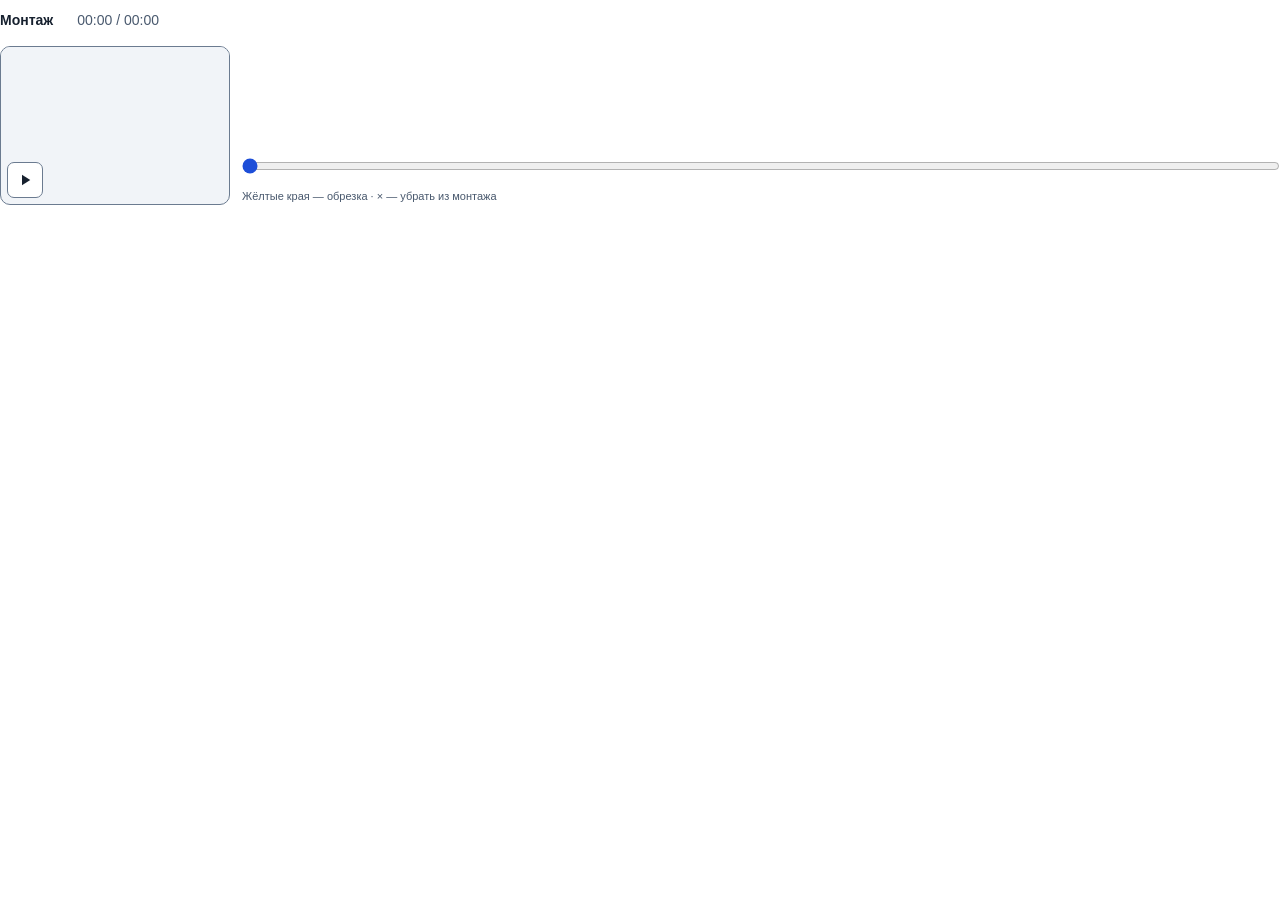
==== timeline/index.html @ 5def9ed3 "Add LND Interview Utility for macOS" ====
<!doctype html><html lang="ru"><meta charset="utf-8"><meta name="viewport" content="width=device-width,initial-scale=1"><style>
:root{--bg:#fff;--surface:#f1f4f8;--text:#17212f;--muted:#48586d;--line:#6b7b90;--accent:#1d4ed8;--trim:#f6c84a;--on-trim:#211900}body[data-theme=dark]{--bg:#1b222e;--surface:#242f3e;--text:#edf2fa;--muted:#becbde;--line:#8797ad;--accent:#9abfff}*{box-sizing:border-box}body{margin:0;background:var(--bg);color:var(--text);font:14px/1.5 -apple-system,BlinkMacSystemFont,"Segoe UI",sans-serif}.bar{display:flex;gap:12px;align-items:center;min-height:40px;margin-bottom:6px}.heading{font-weight:700}.clock{font-variant-numeric:tabular-nums;color:var(--muted)}.speaker{font-weight:650;overflow-wrap:anywhere}.status{color:var(--muted);font-size:12px;margin-left:auto}.workspace{display:grid;grid-template-columns:230px minmax(0,1fr);gap:12px}.stage{position:relative;background:var(--surface);border:1px solid var(--line);border-radius:10px;overflow:hidden}video{width:100%;height:144px;display:block;object-fit:contain;background:var(--surface)}.player-buttons{position:absolute;bottom:6px;left:6px;display:flex;gap:6px}button{font:inherit;min-width:36px;min-height:36px;border:1px solid var(--line);color:var(--text);background:var(--bg);border-radius:7px;cursor:pointer;padding:5px 8px}button:hover{background:var(--surface)}button:focus-visible,input:focus-visible,[tabindex]:focus-visible{outline:3px solid var(--accent);outline-offset:2px}svg{width:18px;height:18px;fill:currentColor;vertical-align:middle}.edit-area{min-width:0}.tracks{display:flex;gap:12px;overflow-x:auto;padding:4px 4px 10px;min-height:106px;align-items:stretch;scrollbar-width:thin}.clip{position:relative;flex-shrink:0;min-width:140px;width:180px;border:1px solid var(--line);border-radius:8px;background:var(--surface);cursor:grab;touch-action:pan-y;overflow:visible}.clip.active{box-shadow:inset 0 0 0 2px var(--accent)}.clip.dragging{opacity:.55}.clip.drop-target{outline:3px dashed var(--accent);outline-offset:-3px}.content{padding:6px 16px 6px;min-height:90px;user-select:none}.name{display:block;font-weight:650;white-space:nowrap;overflow:hidden;text-overflow:ellipsis;max-width:100%;padding-right:40px}.detail{display:block;color:var(--muted);font-size:11px;font-variant-numeric:tabular-nums}.remove{position:absolute;right:24px;top:3px;padding:0;min-width:25px;min-height:25px;border:0;background:var(--bg);z-index:3;border-radius:4px}.remove svg{width:16px;height:16px}.edge{position:absolute;top:0;bottom:0;width:12px;min-width:12px;min-height:0;border:0;border-radius:4px;background:var(--trim)!important;color:var(--on-trim);padding:0;cursor:ew-resize;touch-action:none;z-index:4;box-shadow:0 0 0 1px #211900}.edge:before{content:'';display:block;width:2px;height:18px;background:var(--on-trim);margin:auto}.edge:after{content:'';position:absolute;inset:0 -6px}.edge.start{left:0}.edge.end{right:0}.edge:focus-visible{z-index:5}.clip.trimming{z-index:8}.trim-value{position:absolute;bottom:100%;left:0;background:var(--bg);border:1px solid var(--line);border-radius:5px;padding:2px 5px;white-space:nowrap;font-size:12px;z-index:9}.seek{width:100%;margin:0;accent-color:var(--accent);color:var(--text);min-height:28px;cursor:pointer}.error{background:#8f2020;color:#fff;padding:6px;border-radius:6px;font-size:12px}.error:empty{display:none}.hint{font-size:11px;color:var(--muted);margin:2px 0 0}.empty{padding:6px;color:var(--muted)}@media(max-width:650px){.workspace{grid-template-columns:130px minmax(0,1fr);gap:8px}video{height:132px}.bar{gap:6px;flex-wrap:wrap}.heading{font-size:13px}.speaker{font-size:12px}.status{display:none}.clock{font-size:12px}.tracks{min-height:104px}}@media(prefers-reduced-motion:reduce){*{scroll-behavior:auto!important}}
</style>
<div class="bar"><span class="heading" id="heading">Монтаж</span><span class="speaker" id="speaker"></span><span class="clock" id="clock">00:00 / 00:00</span><span class="status" id="status"></span></div>
<div class="workspace"><div class="stage"><video id="video" crossorigin="anonymous" preload="metadata" playsinline></video><div class="player-buttons"><button id="play" aria-label="Воспроизвести монтаж"><svg viewBox="0 0 24 24" aria-hidden="true"><path d="M8 5v14l11-7z"/></svg></button></div></div><div class="edit-area"><div id="tracks" class="tracks" aria-label="Порядок и границы фрагментов монтажа"></div><input id="seek" class="seek" type="range" min="0" max="1" step="0.05" value="0" aria-label="Позиция в общем ролике"><div class="hint">Жёлтые края — обрезка · × — убрать из монтажа</div></div></div><div id="error" class="error" role="alert"></div>
<script>
const $=id=>document.getElementById(id),v=$('video'),tracks=$('tracks');
let clips=[],index=0,signature='',sequence=Date.now(),wantedPlay=false,trim=null,sourceMode=false,sourceSeek=0;
const send=(type,extra={})=>window.parent.postMessage({isStreamlitMessage:true,type,...extra},'*');
const icon=path=>'<svg viewBox="0 0 24 24" aria-hidden="true"><path d="'+path+'"/></svg>';
function fmt(t){const n=Math.round(Math.max(0,t||0)*100);return String(Math.floor(n/6000)).padStart(2,'0')+':'+((n%6000)/100).toFixed(2).padStart(5,'0')}
const url=s=>window.parent.location.protocol+'//'+window.parent.location.hostname+s;
function offset(i){return clips.slice(0,i).reduce((s,c)=>s+c.duration,0)}
function total(){return offset(clips.length)}
function post(payload){send('streamlit:setComponentValue',{value:{...payload,sequence:++sequence}})}
function paint(){tracks.querySelectorAll('.clip').forEach((el,i)=>el.classList.toggle('active',i===index));$('speaker').textContent=clips[index]?.label||''}
function seekSource(c,at,play){
    sourceSeek=at;
    wantedPlay=play;
    $('error').textContent='';
    if(!c.url){
        wantedPlay=false;v.pause();v.removeAttribute('src');v.load();
        $('error').textContent='Исходник недоступен. Привяжите его в видеотеке.';
        return;
    }
    const src=url(c.url);
    if(v.src!==src){v.src=src;return}
    if(v.readyState>=1)applySeek();
}
function applySeek(){
    v.currentTime=Math.min(sourceSeek,v.duration);
    if(wantedPlay)v.play().catch(playError);
}
v.onloadedmetadata=applySeek;
function setIndex(i,time=0,play=false){
    if(!clips.length)return;
    index=Math.max(0,Math.min(clips.length-1,i));
    sourceMode=false;
    const clip=clips[index];
    seekSource(clip,clip.start+Math.min(clip.duration,time),play);
    paint();
}
function playError(error){
    if(error?.name==='AbortError')return;
    wantedPlay=false;
    if(!v.error)$('error').textContent='Нажмите воспроизведение ещё раз.';
}
function toggle(){
    if(!clips.length||!clips[index].url)return;
    if(!v.paused||wantedPlay){v.pause();wantedPlay=false;return}
    if(sourceMode){setIndex(index,0,true);return}
    if(v.currentTime>=clips[index].end-.001){setIndex(index+1<clips.length?index+1:0,0,true);return}
    wantedPlay=true;
    if(v.readyState>=1)v.play().catch(playError);
}
function advance(){
    if(!clips.length||!wantedPlay||sourceMode||trim)return;
    if(index<clips.length-1)setIndex(index+1,0,true);
    else{wantedPlay=false;v.pause();v.currentTime=Math.min(v.duration,clips[index].end)}
}
function checkBoundary(){
    if(wantedPlay&&!v.paused&&!v.seeking&&clips[index]&&v.currentTime>=clips[index].end)advance();
}
$('play').onclick=toggle;
v.onplay=()=>{$('error').textContent='';$('play').innerHTML=icon('M6 5h4v14H6zm8 0h4v14h-4z');$('play').setAttribute('aria-label','Пауза')};
v.onpause=()=>{$('play').innerHTML=icon('M8 5v14l11-7z');$('play').setAttribute('aria-label','Воспроизвести монтаж')};
v.onended=advance;
v.ontimeupdate=checkBoundary;
v.onerror=()=>{
    if(!clips.length||!clips[index].url)return;
    wantedPlay=false;
    $('error').textContent='Браузер не смог показать исходник. Границы и экспорт в After Effects доступны.';
};
function move(id,to){const from=clips.findIndex(c=>c.id===id);if(from<0||to<0||to>=clips.length||from===to)return;v.pause();const [item]=clips.splice(from,1);clips.splice(to,0,item);signature='';index=to;render();setIndex(to);post({type:'order',order:clips.map(c=>c.id)})}
function remove(id){const old=clips.findIndex(c=>c.id===id);if(old<0)return;v.pause();wantedPlay=false;clips.splice(old,1);signature='';index=Math.max(0,Math.min(old,clips.length-1));render();if(clips.length)setIndex(index);else{v.removeAttribute('src');v.load()}post({type:'remove',id})}
function showSource(c,at){sourceMode=true;v.pause();seekSource(c,at,false)}
function changeBounds(c,edge,value){if(edge==='start')c.start=Math.max(0,Math.min(value,c.end-.05));else c.end=Math.min(c.source_duration,Math.max(value,c.start+.05));c.start=Math.round(c.start*1000)/1000;c.end=Math.round(c.end*1000)/1000;c.duration=c.end-c.start}
function finishTrim(c){v.pause();wantedPlay=false;signature='';render();post({type:'trim',id:c.id,start:c.start,end:c.end})}
function buildEdge(c,edge,block,detail){const h=document.createElement('button');h.className='edge '+edge;h.setAttribute('role','slider');h.setAttribute('aria-label',(edge==='start'?'Начало':'Конец')+' фрагмента '+(clips.indexOf(c)+1)+': '+c.label);h.setAttribute('aria-valuemin','0');h.setAttribute('aria-valuemax',c.source_duration);h.setAttribute('aria-valuenow',c[edge]);h.setAttribute('aria-valuetext',fmt(c[edge]));h.onpointerdown=e=>{e.preventDefault();e.stopPropagation();index=clips.indexOf(c);wantedPlay=false;v.pause();paint();h.focus();h.setPointerCapture(e.pointerId);trim={x:e.clientX,start:c.start,end:c.end,scale:Math.max(.005,c.duration/block.getBoundingClientRect().width),edge};block.classList.add('trimming')};h.onpointermove=e=>{if(!trim||trim.edge!==edge)return;e.preventDefault();const value=(edge==='start'?trim.start:trim.end)+(e.clientX-trim.x)*trim.scale;changeBounds(c,edge,value);h.setAttribute('aria-valuenow',c[edge]);h.setAttribute('aria-valuetext',fmt(c[edge]));detail.textContent=fmt(c.start)+' — '+fmt(c.end);let badge=block.querySelector('.trim-value');if(!badge){badge=document.createElement('span');badge.className='trim-value';block.append(badge)}badge.textContent=(edge==='start'?'Начало ':'Конец ')+fmt(c[edge]);showSource(c,edge==='start'?c.start:Math.max(c.start,c.end-.08))};h.onpointerup=e=>{e.stopPropagation();if(!trim)return;trim=null;block.classList.remove('trimming');finishTrim(c)};h.onpointercancel=()=>{if(trim){c.start=trim.start;c.end=trim.end;c.duration=c.end-c.start}trim=null;block.classList.remove('trimming');render();setIndex(index)};h.onkeydown=e=>{if(!['ArrowLeft','ArrowRight','ArrowDown','ArrowUp'].includes(e.key))return;e.preventDefault();const delta=['ArrowLeft','ArrowDown'].includes(e.key)?-1:1;changeBounds(c,edge,c[edge]+delta*(e.shiftKey?1:.1));finishTrim(c)};return h}
function render(){const focused=document.activeElement,focusId=focused?.closest('.clip')?.dataset.id,focusEdge=focused?.classList.contains('edge')?(focused.classList.contains('start')?'start':'end'):null;tracks.replaceChildren();$('heading').textContent='Монтаж · '+clips.length;$('seek').max=Math.max(total(),.01);$('status').textContent='Превью исходников';clips.forEach((c,i)=>{const block=document.createElement('div');block.className='clip';block.dataset.id=c.id;block.style.width=Math.max(150,Math.min(Math.min(360,Math.max(150,tracks.clientWidth-8)),c.duration/Math.max(total(),.001)*Math.max(600,clips.length*170)))+'px';block.tabIndex=0;block.setAttribute('role','button');block.setAttribute('aria-label','Фрагмент '+(i+1)+': '+c.label);block.title=c.label;const content=document.createElement('div');content.className='content';const name=document.createElement('span');name.className='name';name.textContent=c.label;name.title=c.label;const detail=document.createElement('span');detail.className='detail';detail.textContent=fmt(c.start)+' — '+fmt(c.end);content.append(name);const duration=document.createElement('span');duration.className='detail';duration.textContent='Длина: '+fmt(c.duration);content.append(detail,duration);const del=document.createElement('button');del.className='remove';del.innerHTML=icon('M6.4 5 12 10.6 17.6 5 19 6.4 13.4 12 19 17.6 17.6 19 12 13.4 6.4 19 5 17.6 10.6 12 5 6.4z');del.setAttribute('aria-label','Убрать из монтажа: '+c.label);del.onclick=e=>{e.stopPropagation();remove(c.id)};let origin=null,destination=i,moved=false;content.onpointerdown=e=>{if(e.button!==0)return;e.preventDefault();origin=[e.clientX,e.clientY];destination=i;moved=false;content.setPointerCapture(e.pointerId)};content.onpointermove=e=>{if(!origin||Math.hypot(e.clientX-origin[0],e.clientY-origin[1])<6)return;moved=true;block.classList.add('dragging');tracks.querySelectorAll('.drop-target').forEach(x=>x.classList.remove('drop-target'));const target=document.elementFromPoint(e.clientX,e.clientY)?.closest('.clip');if(target){destination=clips.findIndex(x=>x.id===target.dataset.id);target.classList.add('drop-target')}};content.onpointerup=()=>{if(!origin)return;origin=null;block.classList.remove('dragging');tracks.querySelectorAll('.drop-target').forEach(x=>x.classList.remove('drop-target'));if(moved)move(c.id,destination);else setIndex(clips.indexOf(c),0,true)};content.onpointercancel=()=>{origin=null;block.classList.remove('dragging')};block.onkeydown=e=>{if(e.target!==block)return;if(e.key==='Delete'||e.key==='Backspace'){e.preventDefault();remove(c.id)}else if(e.altKey&&['ArrowLeft','ArrowRight'].includes(e.key)){e.preventDefault();move(c.id,i+(e.key==='ArrowLeft'?-1:1))}else if(e.key==='Enter'||e.code==='Space'){e.preventDefault();setIndex(i,0,true)}};block.append(content,del,buildEdge(c,'start',block,detail),buildEdge(c,'end',block,detail));tracks.append(block)});paint();if(focusId&&focusEdge){tracks.querySelector('[data-id="'+focusId+'"] .edge.'+focusEdge)?.focus({preventScroll:true})}if(!clips.length)$('clock').textContent='00:00 / 00:00'}
$('seek').oninput=()=>{const t=+$('seek').value;let i=0;while(i<clips.length-1&&offset(i+1)<=t)i++;setIndex(i,Math.max(0,t-offset(i)),wantedPlay)};
function tick(){
    checkBoundary();
    if(clips.length&&!sourceMode&&!trim){
        const c=clips[index],at=v.seeking||v.readyState<1?sourceSeek:v.currentTime;
        const t=offset(index)+Math.min(c.duration,Math.max(0,at-c.start));
        $('clock').textContent=fmt(t)+' / '+fmt(total());
        if(document.activeElement!==$('seek'))$('seek').value=t;
    }
    requestAnimationFrame(tick);
}
tick();
window.addEventListener('message',e=>{if(e.data.type!=='streamlit:render')return;const a=e.data.args;document.body.dataset.theme=a.app_theme||'light';const incoming=a.clips||[],sig=JSON.stringify(incoming.map(c=>[c.id,c.start,c.end,c.url,c.label,c.source_duration]));if(sig!==signature){const active=clips[index]?.id;signature=sig;v.pause();clips=incoming;index=Math.max(0,clips.findIndex(c=>c.id===active));render();setIndex(index)}});
window.addEventListener('resize',()=>{if(!trim)render()});
new ResizeObserver(()=>send('streamlit:setFrameHeight',{height:document.body.scrollHeight+4})).observe(document.body);
try{const pd=window.parent.document,dock=pd.querySelector('.st-key-montage-dock');if(dock){const obs=new ResizeObserver(()=>pd.documentElement.style.setProperty('--vw-dock-height',Math.ceil(dock.getBoundingClientRect().height)+'px'));obs.observe(dock);const focus=e=>{if(dock.contains(e.target)||e.target.closest('[data-testid=stPopoverBody],[role=dialog]'))return;const r=e.target.getBoundingClientRect(),top=dock.getBoundingClientRect().top;if(r.bottom>top)e.target.scrollIntoView({block:'center'})};pd.addEventListener('focusin',focus);window.addEventListener('pagehide',()=>{obs.disconnect();pd.removeEventListener('focusin',focus)})}}catch{}
send('streamlit:componentReady',{apiVersion:1});
</script></html>
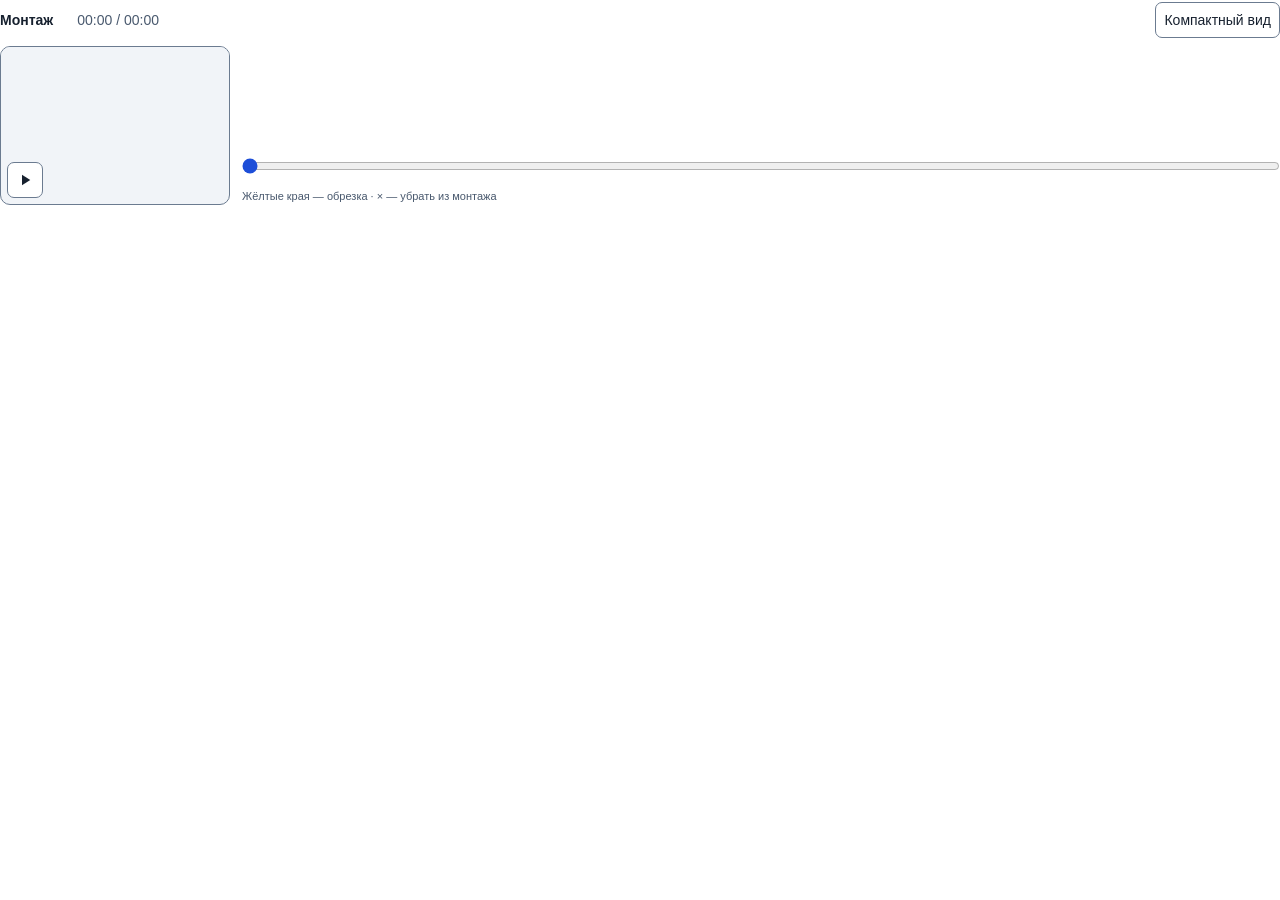
==== commit 83bdb36e: "Improve timeline reordering and precise trimming" ====
--- a/timeline/index.html
+++ b/timeline/index.html
@@ -1,18 +1,48 @@
 <!doctype html><html lang="ru"><meta charset="utf-8"><meta name="viewport" content="width=device-width,initial-scale=1"><style>
-:root{--bg:#fff;--surface:#f1f4f8;--text:#17212f;--muted:#48586d;--line:#6b7b90;--accent:#1d4ed8;--trim:#f6c84a;--on-trim:#211900}body[data-theme=dark]{--bg:#1b222e;--surface:#242f3e;--text:#edf2fa;--muted:#becbde;--line:#8797ad;--accent:#9abfff}*{box-sizing:border-box}body{margin:0;background:var(--bg);color:var(--text);font:14px/1.5 -apple-system,BlinkMacSystemFont,"Segoe UI",sans-serif}.bar{display:flex;gap:12px;align-items:center;min-height:40px;margin-bottom:6px}.heading{font-weight:700}.clock{font-variant-numeric:tabular-nums;color:var(--muted)}.speaker{font-weight:650;overflow-wrap:anywhere}.status{color:var(--muted);font-size:12px;margin-left:auto}.workspace{display:grid;grid-template-columns:230px minmax(0,1fr);gap:12px}.stage{position:relative;background:var(--surface);border:1px solid var(--line);border-radius:10px;overflow:hidden}video{width:100%;height:144px;display:block;object-fit:contain;background:var(--surface)}.player-buttons{position:absolute;bottom:6px;left:6px;display:flex;gap:6px}button{font:inherit;min-width:36px;min-height:36px;border:1px solid var(--line);color:var(--text);background:var(--bg);border-radius:7px;cursor:pointer;padding:5px 8px}button:hover{background:var(--surface)}button:focus-visible,input:focus-visible,[tabindex]:focus-visible{outline:3px solid var(--accent);outline-offset:2px}svg{width:18px;height:18px;fill:currentColor;vertical-align:middle}.edit-area{min-width:0}.tracks{display:flex;gap:12px;overflow-x:auto;padding:4px 4px 10px;min-height:106px;align-items:stretch;scrollbar-width:thin}.clip{position:relative;flex-shrink:0;min-width:140px;width:180px;border:1px solid var(--line);border-radius:8px;background:var(--surface);cursor:grab;touch-action:pan-y;overflow:visible}.clip.active{box-shadow:inset 0 0 0 2px var(--accent)}.clip.dragging{opacity:.55}.clip.drop-target{outline:3px dashed var(--accent);outline-offset:-3px}.content{padding:6px 16px 6px;min-height:90px;user-select:none}.name{display:block;font-weight:650;white-space:nowrap;overflow:hidden;text-overflow:ellipsis;max-width:100%;padding-right:40px}.detail{display:block;color:var(--muted);font-size:11px;font-variant-numeric:tabular-nums}.remove{position:absolute;right:24px;top:3px;padding:0;min-width:25px;min-height:25px;border:0;background:var(--bg);z-index:3;border-radius:4px}.remove svg{width:16px;height:16px}.edge{position:absolute;top:0;bottom:0;width:12px;min-width:12px;min-height:0;border:0;border-radius:4px;background:var(--trim)!important;color:var(--on-trim);padding:0;cursor:ew-resize;touch-action:none;z-index:4;box-shadow:0 0 0 1px #211900}.edge:before{content:'';display:block;width:2px;height:18px;background:var(--on-trim);margin:auto}.edge:after{content:'';position:absolute;inset:0 -6px}.edge.start{left:0}.edge.end{right:0}.edge:focus-visible{z-index:5}.clip.trimming{z-index:8}.trim-value{position:absolute;bottom:100%;left:0;background:var(--bg);border:1px solid var(--line);border-radius:5px;padding:2px 5px;white-space:nowrap;font-size:12px;z-index:9}.seek{width:100%;margin:0;accent-color:var(--accent);color:var(--text);min-height:28px;cursor:pointer}.error{background:#8f2020;color:#fff;padding:6px;border-radius:6px;font-size:12px}.error:empty{display:none}.hint{font-size:11px;color:var(--muted);margin:2px 0 0}.empty{padding:6px;color:var(--muted)}@media(max-width:650px){.workspace{grid-template-columns:130px minmax(0,1fr);gap:8px}video{height:132px}.bar{gap:6px;flex-wrap:wrap}.heading{font-size:13px}.speaker{font-size:12px}.status{display:none}.clock{font-size:12px}.tracks{min-height:104px}}@media(prefers-reduced-motion:reduce){*{scroll-behavior:auto!important}}
+:root{--bg:#fff;--surface:#f1f4f8;--text:#17212f;--muted:#48586d;--line:#6b7b90;--accent:#1d4ed8;--trim:#f6c84a;--on-trim:#211900}body[data-theme=dark]{--bg:#1b222e;--surface:#242f3e;--text:#edf2fa;--muted:#becbde;--line:#8797ad;--accent:#9abfff}*{box-sizing:border-box}body{margin:0;background:var(--bg);color:var(--text);font:14px/1.5 -apple-system,BlinkMacSystemFont,"Segoe UI",sans-serif}.bar{display:flex;gap:12px;align-items:center;min-height:40px;margin-bottom:6px}.heading{font-weight:700}.clock{font-variant-numeric:tabular-nums;color:var(--muted)}.speaker{font-weight:650;overflow-wrap:anywhere}.status{color:var(--muted);font-size:12px;margin-left:auto}.workspace{display:grid;grid-template-columns:230px minmax(0,1fr);gap:12px}.stage{position:relative;background:var(--surface);border:1px solid var(--line);border-radius:10px;overflow:hidden}video{width:100%;height:144px;display:block;object-fit:contain;background:var(--surface)}.player-buttons{position:absolute;bottom:6px;left:6px;display:flex;gap:6px}button{font:inherit;min-width:36px;min-height:36px;border:1px solid var(--line);color:var(--text);background:var(--bg);border-radius:7px;cursor:pointer;padding:5px 8px}button:hover{background:var(--surface)}button:focus-visible,input:focus-visible,[tabindex]:focus-visible{outline:3px solid var(--accent);outline-offset:2px}svg{width:18px;height:18px;fill:currentColor;vertical-align:middle}.edit-area{min-width:0}.tracks{display:flex;gap:12px;overflow-x:auto;padding:4px 4px 10px;min-height:106px;align-items:stretch;scrollbar-width:thin}.clip{position:relative;flex-shrink:0;min-width:140px;width:180px;border:1px solid var(--line);border-radius:8px;background:var(--surface);cursor:grab;touch-action:pan-y;overflow:visible}.clip.active{box-shadow:inset 0 0 0 2px var(--accent)}.clip.dragging{opacity:.55}.content{padding:6px 16px 6px;min-height:90px;user-select:none}.name{display:block;font-weight:650;white-space:nowrap;overflow:hidden;text-overflow:ellipsis;max-width:100%;padding-right:40px}.detail{display:block;color:var(--muted);font-size:11px;font-variant-numeric:tabular-nums}.remove{position:absolute;right:24px;top:3px;padding:0;min-width:25px;min-height:25px;border:0;background:var(--bg);z-index:3;border-radius:4px}.remove svg{width:16px;height:16px}.edge{position:absolute;top:0;bottom:0;width:12px;min-width:12px;min-height:0;border:0;border-radius:4px;background:var(--trim)!important;color:var(--on-trim);padding:0;cursor:ew-resize;touch-action:none;z-index:4;box-shadow:0 0 0 1px #211900}.edge:before{content:'';display:block;width:2px;height:18px;background:var(--on-trim);margin:auto}.edge:after{content:'';position:absolute;inset:0 -6px}.edge.start{left:0}.edge.end{right:0}.edge:focus-visible{z-index:5}.clip.trimming{z-index:8}.seek{width:100%;margin:0;accent-color:var(--accent);color:var(--text);min-height:28px;cursor:pointer}.error{background:#8f2020;color:#fff;padding:6px;border-radius:6px;font-size:12px}.error:empty{display:none}.hint{font-size:11px;color:var(--muted);margin:2px 0 0}.empty{padding:6px;color:var(--muted)}@media(max-width:650px){.workspace{grid-template-columns:130px minmax(0,1fr);gap:8px}video{height:132px}.bar{gap:6px;flex-wrap:wrap}.heading{font-size:13px}.speaker{font-size:12px}.status{display:none}.clock{font-size:12px}.tracks{min-height:104px}}@media(prefers-reduced-motion:reduce){*{scroll-behavior:auto!important}}
+.view-toggle{margin-left: auto; white-space: nowrap}
+.status + .view-toggle{margin-left: 0}
+.tracks[data-compact=true]{gap:4px;min-height:50px;padding-bottom:6px}
+.tracks[data-compact=true] .clip{flex:1 0 30px;min-width:30px;width:auto!important}
+.tracks[data-compact=true] .content{display:flex;align-items:center;gap:4px;min-height:36px;padding:4px 6px}
+.tracks[data-compact=true] .detail,.tracks[data-compact=true] .edge,.tracks[data-compact=true] .remove{display:none}
+.tracks[data-compact=true] .name{padding:0;font-size:12px}
+.number{display:none;color:var(--muted);font-size:11px;font-variant-numeric:tabular-nums}
+.tracks[data-compact=true] .number{display:inline}
+.clip[data-drop=before]{box-shadow:inset 3px 0 var(--accent)}
+.clip[data-drop=after]{box-shadow:inset -3px 0 var(--accent)}
+@media(max-width:650px){.status + .view-toggle{margin-left:auto}}
 </style>
-<div class="bar"><span class="heading" id="heading">Монтаж</span><span class="speaker" id="speaker"></span><span class="clock" id="clock">00:00 / 00:00</span><span class="status" id="status"></span></div>
-<div class="workspace"><div class="stage"><video id="video" crossorigin="anonymous" preload="metadata" playsinline></video><div class="player-buttons"><button id="play" aria-label="Воспроизвести монтаж"><svg viewBox="0 0 24 24" aria-hidden="true"><path d="M8 5v14l11-7z"/></svg></button></div></div><div class="edit-area"><div id="tracks" class="tracks" aria-label="Порядок и границы фрагментов монтажа"></div><input id="seek" class="seek" type="range" min="0" max="1" step="0.05" value="0" aria-label="Позиция в общем ролике"><div class="hint">Жёлтые края — обрезка · × — убрать из монтажа</div></div></div><div id="error" class="error" role="alert"></div>
+<div class="bar"><span class="heading" id="heading">Монтаж</span><span class="speaker" id="speaker"></span><span class="clock" id="clock">00:00 / 00:00</span><span class="status" id="status"></span><button class="view-toggle" id="compact" aria-pressed="false">Компактный вид</button></div>
+<div class="workspace"><div class="stage"><video id="video" crossorigin="anonymous" preload="metadata" playsinline></video><div class="player-buttons"><button id="play" aria-label="Воспроизвести монтаж"><svg viewBox="0 0 24 24" aria-hidden="true"><path d="M8 5v14l11-7z"/></svg></button></div></div><div class="edit-area"><div id="tracks" class="tracks" aria-label="Порядок и границы фрагментов монтажа"></div><input id="seek" class="seek" type="range" min="0" max="1" step="0.001" value="0" aria-label="Позиция в общем ролике"><div class="hint" id="trackHint">Жёлтые края — обрезка · × — убрать из монтажа</div></div></div><div id="error" class="error" role="alert"></div>
 <script>
 const $=id=>document.getElementById(id),v=$('video'),tracks=$('tracks');
-let clips=[],index=0,signature='',sequence=Date.now(),wantedPlay=false,trim=null,sourceMode=false,sourceSeek=0;
+let clips=[],index=0,sequence=Date.now(),wantedPlay=false,trim=null,sourceMode=false,sourceSeek=0;
+let drag=null, pending=null;
+const minLength=.001;
+const view={compact:false, fullLeft:0, compactLeft:0};
+const viewKey='montage-view';
+try { Object.assign(view, JSON.parse(sessionStorage.getItem(viewKey))); } catch {}
+const scrollKey=()=>view.compact?'compactLeft':'fullLeft';
+function saveView(){
+    view[scrollKey()]=tracks.scrollLeft;
+    try { sessionStorage.setItem(viewKey,JSON.stringify(view)); } catch {}
+}
+tracks.addEventListener('scroll', saveView);
 const send=(type,extra={})=>window.parent.postMessage({isStreamlitMessage:true,type,...extra},'*');
 const icon=path=>'<svg viewBox="0 0 24 24" aria-hidden="true"><path d="'+path+'"/></svg>';
-function fmt(t){const n=Math.round(Math.max(0,t||0)*100);return String(Math.floor(n/6000)).padStart(2,'0')+':'+((n%6000)/100).toFixed(2).padStart(5,'0')}
+function fmt(t){
+    const ms=Math.round(Math.max(0,t||0)*1000);
+    return String(Math.floor(ms/60000)).padStart(2,'0')+':'+((ms%60000)/1000).toFixed(3).padStart(6,'0');
+}
 const url=s=>window.parent.location.protocol+'//'+window.parent.location.hostname+s;
 function offset(i){return clips.slice(0,i).reduce((s,c)=>s+c.duration,0)}
 function total(){return offset(clips.length)}
-function post(payload){send('streamlit:setComponentValue',{value:{...payload,sequence:++sequence}})}
+const signature=items=>JSON.stringify(items.map(c=>[c.id,c.start,c.end,c.url,c.label,c.source_duration]));
+function post(payload){
+    pending=++sequence;
+    send('streamlit:setComponentValue',{value:{...payload,sequence}});
+}
 function paint(){tracks.querySelectorAll('.clip').forEach((el,i)=>el.classList.toggle('active',i===index));$('speaker').textContent=clips[index]?.label||''}
 function seekSource(c,at,play){
     sourceSeek=at;
@@ -71,15 +101,233 @@
     wantedPlay=false;
     $('error').textContent='Браузер не смог показать исходник. Границы и экспорт в After Effects доступны.';
 };
-function move(id,to){const from=clips.findIndex(c=>c.id===id);if(from<0||to<0||to>=clips.length||from===to)return;v.pause();const [item]=clips.splice(from,1);clips.splice(to,0,item);signature='';index=to;render();setIndex(to);post({type:'order',order:clips.map(c=>c.id)})}
-function remove(id){const old=clips.findIndex(c=>c.id===id);if(old<0)return;v.pause();wantedPlay=false;clips.splice(old,1);signature='';index=Math.max(0,Math.min(old,clips.length-1));render();if(clips.length)setIndex(index);else{v.removeAttribute('src');v.load()}post({type:'remove',id})}
+function move(id,to){
+    const from=clips.findIndex(c=>c.id===id);
+    if(from<0||to<0||to>=clips.length||from===to)return;
+    const active=clips[index];
+    const [item]=clips.splice(from,1);
+    clips.splice(to,0,item);
+    index=clips.indexOf(active);
+    render();
+    post({type:'order',order:clips.map(c=>c.id)});
+}
+function remove(id){
+    const old=clips.findIndex(c=>c.id===id);
+    if(old<0)return;
+    const active=clips[index];
+    clips.splice(old,1);
+    index=active===undefined||active.id===id?Math.min(old,clips.length-1):clips.indexOf(active);
+    render();
+    if(active?.id===id){
+        v.pause();
+        if(clips.length)setIndex(index);
+        else{wantedPlay=false;v.removeAttribute('src');v.load()}
+    }
+    post({type:'remove',id});
+}
 function showSource(c,at){sourceMode=true;v.pause();seekSource(c,at,false)}
-function changeBounds(c,edge,value){if(edge==='start')c.start=Math.max(0,Math.min(value,c.end-.05));else c.end=Math.min(c.source_duration,Math.max(value,c.start+.05));c.start=Math.round(c.start*1000)/1000;c.end=Math.round(c.end*1000)/1000;c.duration=c.end-c.start}
-function finishTrim(c){v.pause();wantedPlay=false;signature='';render();post({type:'trim',id:c.id,start:c.start,end:c.end})}
-function buildEdge(c,edge,block,detail){const h=document.createElement('button');h.className='edge '+edge;h.setAttribute('role','slider');h.setAttribute('aria-label',(edge==='start'?'Начало':'Конец')+' фрагмента '+(clips.indexOf(c)+1)+': '+c.label);h.setAttribute('aria-valuemin','0');h.setAttribute('aria-valuemax',c.source_duration);h.setAttribute('aria-valuenow',c[edge]);h.setAttribute('aria-valuetext',fmt(c[edge]));h.onpointerdown=e=>{e.preventDefault();e.stopPropagation();index=clips.indexOf(c);wantedPlay=false;v.pause();paint();h.focus();h.setPointerCapture(e.pointerId);trim={x:e.clientX,start:c.start,end:c.end,scale:Math.max(.005,c.duration/block.getBoundingClientRect().width),edge};block.classList.add('trimming')};h.onpointermove=e=>{if(!trim||trim.edge!==edge)return;e.preventDefault();const value=(edge==='start'?trim.start:trim.end)+(e.clientX-trim.x)*trim.scale;changeBounds(c,edge,value);h.setAttribute('aria-valuenow',c[edge]);h.setAttribute('aria-valuetext',fmt(c[edge]));detail.textContent=fmt(c.start)+' — '+fmt(c.end);let badge=block.querySelector('.trim-value');if(!badge){badge=document.createElement('span');badge.className='trim-value';block.append(badge)}badge.textContent=(edge==='start'?'Начало ':'Конец ')+fmt(c[edge]);showSource(c,edge==='start'?c.start:Math.max(c.start,c.end-.08))};h.onpointerup=e=>{e.stopPropagation();if(!trim)return;trim=null;block.classList.remove('trimming');finishTrim(c)};h.onpointercancel=()=>{if(trim){c.start=trim.start;c.end=trim.end;c.duration=c.end-c.start}trim=null;block.classList.remove('trimming');render();setIndex(index)};h.onkeydown=e=>{if(!['ArrowLeft','ArrowRight','ArrowDown','ArrowUp'].includes(e.key))return;e.preventDefault();const delta=['ArrowLeft','ArrowDown'].includes(e.key)?-1:1;changeBounds(c,edge,c[edge]+delta*(e.shiftKey?1:.1));finishTrim(c)};return h}
-function render(){const focused=document.activeElement,focusId=focused?.closest('.clip')?.dataset.id,focusEdge=focused?.classList.contains('edge')?(focused.classList.contains('start')?'start':'end'):null;tracks.replaceChildren();$('heading').textContent='Монтаж · '+clips.length;$('seek').max=Math.max(total(),.01);$('status').textContent='Превью исходников';clips.forEach((c,i)=>{const block=document.createElement('div');block.className='clip';block.dataset.id=c.id;block.style.width=Math.max(150,Math.min(Math.min(360,Math.max(150,tracks.clientWidth-8)),c.duration/Math.max(total(),.001)*Math.max(600,clips.length*170)))+'px';block.tabIndex=0;block.setAttribute('role','button');block.setAttribute('aria-label','Фрагмент '+(i+1)+': '+c.label);block.title=c.label;const content=document.createElement('div');content.className='content';const name=document.createElement('span');name.className='name';name.textContent=c.label;name.title=c.label;const detail=document.createElement('span');detail.className='detail';detail.textContent=fmt(c.start)+' — '+fmt(c.end);content.append(name);const duration=document.createElement('span');duration.className='detail';duration.textContent='Длина: '+fmt(c.duration);content.append(detail,duration);const del=document.createElement('button');del.className='remove';del.innerHTML=icon('M6.4 5 12 10.6 17.6 5 19 6.4 13.4 12 19 17.6 17.6 19 12 13.4 6.4 19 5 17.6 10.6 12 5 6.4z');del.setAttribute('aria-label','Убрать из монтажа: '+c.label);del.onclick=e=>{e.stopPropagation();remove(c.id)};let origin=null,destination=i,moved=false;content.onpointerdown=e=>{if(e.button!==0)return;e.preventDefault();origin=[e.clientX,e.clientY];destination=i;moved=false;content.setPointerCapture(e.pointerId)};content.onpointermove=e=>{if(!origin||Math.hypot(e.clientX-origin[0],e.clientY-origin[1])<6)return;moved=true;block.classList.add('dragging');tracks.querySelectorAll('.drop-target').forEach(x=>x.classList.remove('drop-target'));const target=document.elementFromPoint(e.clientX,e.clientY)?.closest('.clip');if(target){destination=clips.findIndex(x=>x.id===target.dataset.id);target.classList.add('drop-target')}};content.onpointerup=()=>{if(!origin)return;origin=null;block.classList.remove('dragging');tracks.querySelectorAll('.drop-target').forEach(x=>x.classList.remove('drop-target'));if(moved)move(c.id,destination);else setIndex(clips.indexOf(c),0,true)};content.onpointercancel=()=>{origin=null;block.classList.remove('dragging')};block.onkeydown=e=>{if(e.target!==block)return;if(e.key==='Delete'||e.key==='Backspace'){e.preventDefault();remove(c.id)}else if(e.altKey&&['ArrowLeft','ArrowRight'].includes(e.key)){e.preventDefault();move(c.id,i+(e.key==='ArrowLeft'?-1:1))}else if(e.key==='Enter'||e.code==='Space'){e.preventDefault();setIndex(i,0,true)}};block.append(content,del,buildEdge(c,'start',block,detail),buildEdge(c,'end',block,detail));tracks.append(block)});paint();if(focusId&&focusEdge){tracks.querySelector('[data-id="'+focusId+'"] .edge.'+focusEdge)?.focus({preventScroll:true})}if(!clips.length)$('clock').textContent='00:00 / 00:00'}
+function changeBounds(c,edge,value){
+    const rounded=Math.round(value*1000)/1000;
+    const gap=Math.min(minLength,c.duration);
+    if(edge==='start')c.start=Math.max(0,Math.min(rounded,c.end-gap));
+    else c.end=Math.min(c.source_duration,Math.max(rounded,c.start+gap));
+    c.duration=c.end-c.start;
+}
+function finishTrim(c){
+    render();
+    post({type:'trim',id:c.id,start:c.start,end:c.end});
+}
+function buildEdge(c,edge,block,detail){
+    const h=document.createElement('button');
+    h.className='edge '+edge;
+    h.setAttribute('role','slider');
+    h.setAttribute('aria-label',(edge==='start'?'Начало':'Конец')+' фрагмента '+(clips.indexOf(c)+1)+': '+c.label);
+    h.setAttribute('aria-valuemin','0');
+    h.setAttribute('aria-valuemax',c.source_duration);
+    function drawTime(){
+        h.setAttribute('aria-valuenow',c[edge]);
+        h.setAttribute('aria-valuetext',fmt(c[edge]));
+        detail.textContent=fmt(c.start)+' — '+fmt(c.end);
+    }
+    function preview(){
+        index=clips.indexOf(c);
+        paint();
+        showSource(c,edge==='start'?c.start:Math.max(c.start,c.end-.001));
+    }
+    drawTime();
+    h.title='Shift + перетаскивание для точной подрезки';
+    h.onpointerdown=e=>{
+        if(e.button!==0)return;
+        e.preventDefault();
+        h.focus({preventScroll:true});
+        h.setPointerCapture(e.pointerId);
+        trim={x:e.clientX,start:c.start,end:c.end,value:c[edge],scale:Math.max(.001,c.duration/block.clientWidth)};
+        block.classList.add('trimming');
+    };
+    h.onpointermove=e=>{
+        if(!trim)return;
+        const scale=e.shiftKey?Math.min(.001,trim.scale):trim.scale;
+        trim.value+=(e.clientX-trim.x)*scale;
+        trim.x=e.clientX;
+        changeBounds(c,edge,trim.value);
+        if(Math.abs(trim.value-c[edge])>.001)trim.value=c[edge];
+        drawTime();
+        preview();
+    };
+    h.onpointerup=()=>{
+        if(!trim)return;
+        const changed=c.start!==trim.start||c.end!==trim.end;
+        trim=null;
+        block.classList.remove('trimming');
+        if(changed)finishTrim(c);
+    };
+    h.onpointercancel=()=>{
+        if(!trim)return;
+        c.start=trim.start;
+        c.end=trim.end;
+        c.duration=c.end-c.start;
+        trim=null;
+        drawTime();
+        block.classList.remove('trimming');
+        preview();
+    };
+    h.onkeydown=e=>{
+        if(!['ArrowLeft','ArrowRight','ArrowDown','ArrowUp'].includes(e.key))return;
+        e.preventDefault();
+        const delta=['ArrowLeft','ArrowDown'].includes(e.key)?-1:1;
+        const previous=c[edge];
+        changeBounds(c,edge,previous+delta*(e.shiftKey?.1:.01));
+        if(c[edge]!==previous){preview();finishTrim(c)}
+    };
+    return h;
+}
+function updateDrag(elapsed){
+    const {x,y,from}=drag;
+    const box=tracks.getBoundingClientRect();
+    drag.target?.removeAttribute('data-drop');
+    drag.target=null;
+    drag.to=from;
+    if(y<box.top||y>box.bottom||x<box.left-32||x>box.right+32)return;
+    const zone=Math.min(48,box.width/4);
+    const pace=Math.min(elapsed,50)/16.7;
+    if(x<box.left+zone)tracks.scrollLeft-=Math.min(24,(box.left+zone-x)*.35)*pace;
+    else if(x>box.right-zone)tracks.scrollLeft+=Math.min(24,(x-box.right+zone)*.35)*pace;
+    const cards=Array.from(tracks.children);
+    const hit=Math.max(box.left,Math.min(x,box.right));
+    const next=cards.findIndex(el=>{
+        const rect=el.getBoundingClientRect();
+        return hit<rect.left+rect.width/2;
+    });
+    const slot=next<0?cards.length:next;
+    drag.to=slot>from?slot-1:slot;
+    if(drag.to===from)return;
+    drag.target=cards[slot]||cards[slot-1];
+    drag.target.dataset.drop=slot<cards.length?'before':'after';
+}
+function clearDrag(){
+    if(!drag)return;
+    drag.block.classList.remove('dragging');
+    drag.target?.removeAttribute('data-drop');
+    drag=null;
+}
+function render(left=tracks.scrollLeft){
+    const focused=document.activeElement;
+    const focusId=focused?.closest('.clip')?.dataset.id;
+    const focusControl=['.start','.end','.remove'].find(selector=>focused?.matches(selector));
+    const cards=document.createDocumentFragment();
+    const montageDuration=total();
+    tracks.dataset.compact=String(view.compact);
+    $('compact').setAttribute('aria-pressed',String(view.compact));
+    $('trackHint').textContent=view.compact?'Перетаскивайте фрагменты, чтобы изменить порядок.':'Жёлтые края — подрезка · Shift + перетаскивание — точная подрезка';
+    $('heading').textContent='Монтаж · '+clips.length;
+    $('seek').max=Math.max(montageDuration,.001);
+    $('status').textContent='Превью исходников';
+    clips.forEach((c,i)=>{
+        const block=document.createElement('div');
+        block.className='clip';
+        block.dataset.id=c.id;
+        block.style.width=Math.max(150,Math.min(360,tracks.clientWidth-8,c.duration/Math.max(montageDuration,.001)*Math.max(600,clips.length*170)))+'px';
+        block.tabIndex=0;
+        block.setAttribute('role','button');
+        block.setAttribute('aria-label','Фрагмент '+(i+1)+': '+c.label);
+        block.title=c.label;
+        const content=document.createElement('div');
+        content.className='content';
+        const number=document.createElement('span');
+        number.className='number';
+        number.textContent=i+1;
+        const name=document.createElement('span');
+        name.className='name';
+        name.textContent=c.label;
+        const detail=document.createElement('span');
+        detail.className='detail';
+        const duration=document.createElement('span');
+        duration.className='detail';
+        duration.textContent='Длина: '+fmt(c.duration);
+        content.append(number,name,detail,duration);
+        const del=document.createElement('button');
+        del.className='remove';
+        del.innerHTML=icon('M6.4 5 12 10.6 17.6 5 19 6.4 13.4 12 19 17.6 17.6 19 12 13.4 6.4 19 5 17.6 10.6 12 5 6.4z');
+        del.setAttribute('aria-label','Убрать из монтажа: '+c.label);
+        del.onclick=()=>remove(c.id);
+        content.onpointerdown=e=>{
+            if(e.button!==0||drag)return;
+            e.preventDefault();
+            block.focus({preventScroll:true});
+            drag={block,from:i,to:i,x:e.clientX,y:e.clientY,originX:e.clientX,originY:e.clientY,moved:false};
+            content.setPointerCapture(e.pointerId);
+        };
+        content.onpointermove=e=>{
+            if(drag?.block!==block)return;
+            drag.x=e.clientX;
+            drag.y=e.clientY;
+            if(!drag.moved&&Math.hypot(drag.x-drag.originX,drag.y-drag.originY)>=6){
+                drag.moved=true;
+                block.classList.add('dragging');
+            }
+        };
+        content.onpointerup=e=>{
+            if(drag?.block!==block)return;
+            if(drag.moved){
+                drag.x=e.clientX;
+                drag.y=e.clientY;
+                updateDrag(0);
+            }
+            const {moved,to}=drag;
+            clearDrag();
+            if(moved)move(c.id,to);
+            else setIndex(i,0,true);
+        };
+        content.onlostpointercapture=()=>{if(drag?.block===block)clearDrag()};
+        block.onkeydown=e=>{
+            if(e.target!==block)return;
+            if(e.key==='Delete'||e.key==='Backspace'){e.preventDefault();remove(c.id)}
+            else if(e.altKey&&['ArrowLeft','ArrowRight'].includes(e.key)){e.preventDefault();move(c.id,i+(e.key==='ArrowLeft'?-1:1))}
+            else if(e.key==='Enter'||e.code==='Space'){e.preventDefault();setIndex(i,0,true)}
+        };
+        block.append(content,del,buildEdge(c,'start',block,detail),buildEdge(c,'end',block,detail));
+        cards.append(block);
+    });
+    tracks.replaceChildren(cards);
+    tracks.scrollLeft=left;
+    saveView();
+    paint();
+    const restored=Array.from(tracks.children).find(el=>el.dataset.id===focusId);
+    const control=focusControl&&restored?.querySelector(focusControl);
+    (control||restored)?.focus({preventScroll:true});
+    if(!clips.length)$('clock').textContent='00:00 / 00:00';
+}
+$('compact').onclick=()=>{
+    if(drag||trim)return;
+    saveView();
+    view.compact=!view.compact;
+    render(view[scrollKey()]);
+};
 $('seek').oninput=()=>{const t=+$('seek').value;let i=0;while(i<clips.length-1&&offset(i+1)<=t)i++;setIndex(i,Math.max(0,t-offset(i)),wantedPlay)};
-function tick(){
+let previousFrame=performance.now();
+function tick(now){
+    if(drag?.moved)updateDrag(now-previousFrame);
+    previousFrame=now;
     checkBoundary();
     if(clips.length&&!sourceMode&&!trim){
         const c=clips[index],at=v.seeking||v.readyState<1?sourceSeek:v.currentTime;
@@ -89,9 +337,34 @@
     }
     requestAnimationFrame(tick);
 }
-tick();
-window.addEventListener('message',e=>{if(e.data.type!=='streamlit:render')return;const a=e.data.args;document.body.dataset.theme=a.app_theme||'light';const incoming=a.clips||[],sig=JSON.stringify(incoming.map(c=>[c.id,c.start,c.end,c.url,c.label,c.source_duration]));if(sig!==signature){const active=clips[index]?.id;signature=sig;v.pause();clips=incoming;index=Math.max(0,clips.findIndex(c=>c.id===active));render();setIndex(index)}});
-window.addEventListener('resize',()=>{if(!trim)render()});
+requestAnimationFrame(tick);
+let loaded=false;
+window.addEventListener('message', e=>{
+    if(e.source!==window.parent||e.data?.type!=='streamlit:render')return;
+    const args=e.data.args;
+    document.body.dataset.theme=args.app_theme||'light';
+    const incoming=args.clips||[], incomingSignature=signature(incoming);
+    // A component action triggers a run with the previous props before Python applies it.
+    if(pending!==null&&args.ack!==pending)return;
+    pending=null;
+    if(loaded&&incomingSignature===signature(clips))return;
+    const left=loaded?tracks.scrollLeft:view[scrollKey()];
+    const previous=clips[index];
+    const active=incoming.findIndex(c=>c.id===previous?.id);
+    const keepPlayback=active>=0&&previous.start===incoming[active].start&&previous.end===incoming[active].end&&previous.url===incoming[active].url;
+    clearDrag();
+    trim=null;
+    clips=incoming;
+    index=active<0?0:active;
+    loaded=true;
+    render(left);
+    if(!keepPlayback){
+        v.pause();
+        if(clips.length)setIndex(index);
+        else{wantedPlay=false;v.removeAttribute('src');v.load()}
+    }
+});
+window.addEventListener('resize',()=>{if(loaded&&!trim&&!drag)render()});
 new ResizeObserver(()=>send('streamlit:setFrameHeight',{height:document.body.scrollHeight+4})).observe(document.body);
 try{const pd=window.parent.document,dock=pd.querySelector('.st-key-montage-dock');if(dock){const obs=new ResizeObserver(()=>pd.documentElement.style.setProperty('--vw-dock-height',Math.ceil(dock.getBoundingClientRect().height)+'px'));obs.observe(dock);const focus=e=>{if(dock.contains(e.target)||e.target.closest('[data-testid=stPopoverBody],[role=dialog]'))return;const r=e.target.getBoundingClientRect(),top=dock.getBoundingClientRect().top;if(r.bottom>top)e.target.scrollIntoView({block:'center'})};pd.addEventListener('focusin',focus);window.addEventListener('pagehide',()=>{obs.disconnect();pd.removeEventListener('focusin',focus)})}}catch{}
 send('streamlit:componentReady',{apiVersion:1});
